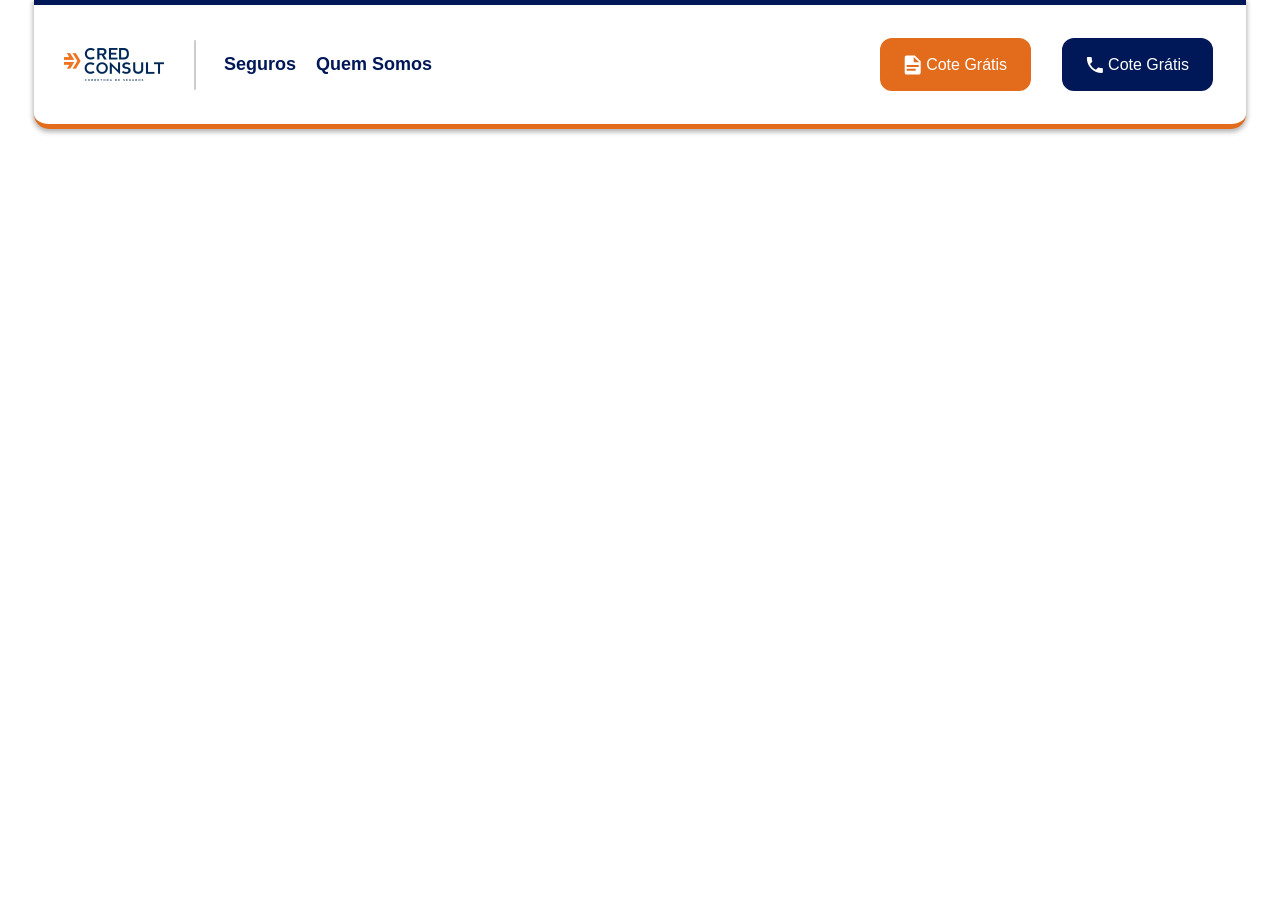
==== index.html @ 596145f2 "commit one" ====
<!DOCTYPE html>
<html lang="pt-br">

<head>
  <meta charset="UTF-8">
  <meta name="viewport" content="width=device-width, initial-scale=1.0">
  <link rel="stylesheet" href="/css/style.css">
  <title>Cred Consult</title>
</head>

<body>
  <header class="header-bg">
    <div class="header">
      <a href="./">
        <img class="header-img" src="/imagens/logotipo-credconsult-azul.png" alt="">
      </a>

      </nav aria-label="primaria">

      <ul class="header-menu">
        <li class="header-seguros"> <a href="/seguros.html">Seguros</a></li>
        <li class="header-quemsomos"><a href="/quemsomos.html">Quem Somos</a></li>
      </ul>
      <div class="botao">
        <ul>
          <li >
            <a class="icon botao1" href="/cotegratis.html"><img src="/imagens/cotegratis.svg" alt="">
            Cote Grátis</a>
          </li>
        </ul>

        <ul>
          <li >
            <a  class="icon botao2" href="/cotegratis.html"><img src="/imagens/fone.svg" alt="">Cote Grátis</a>
          </li>
        </ul>
      </div>

    </div>
    </nav>
    </div>
  </header>
</body>

</html>
---- css/style.css ----
@import "./global/global.css";
@import "./global/header.css"
/* header  */
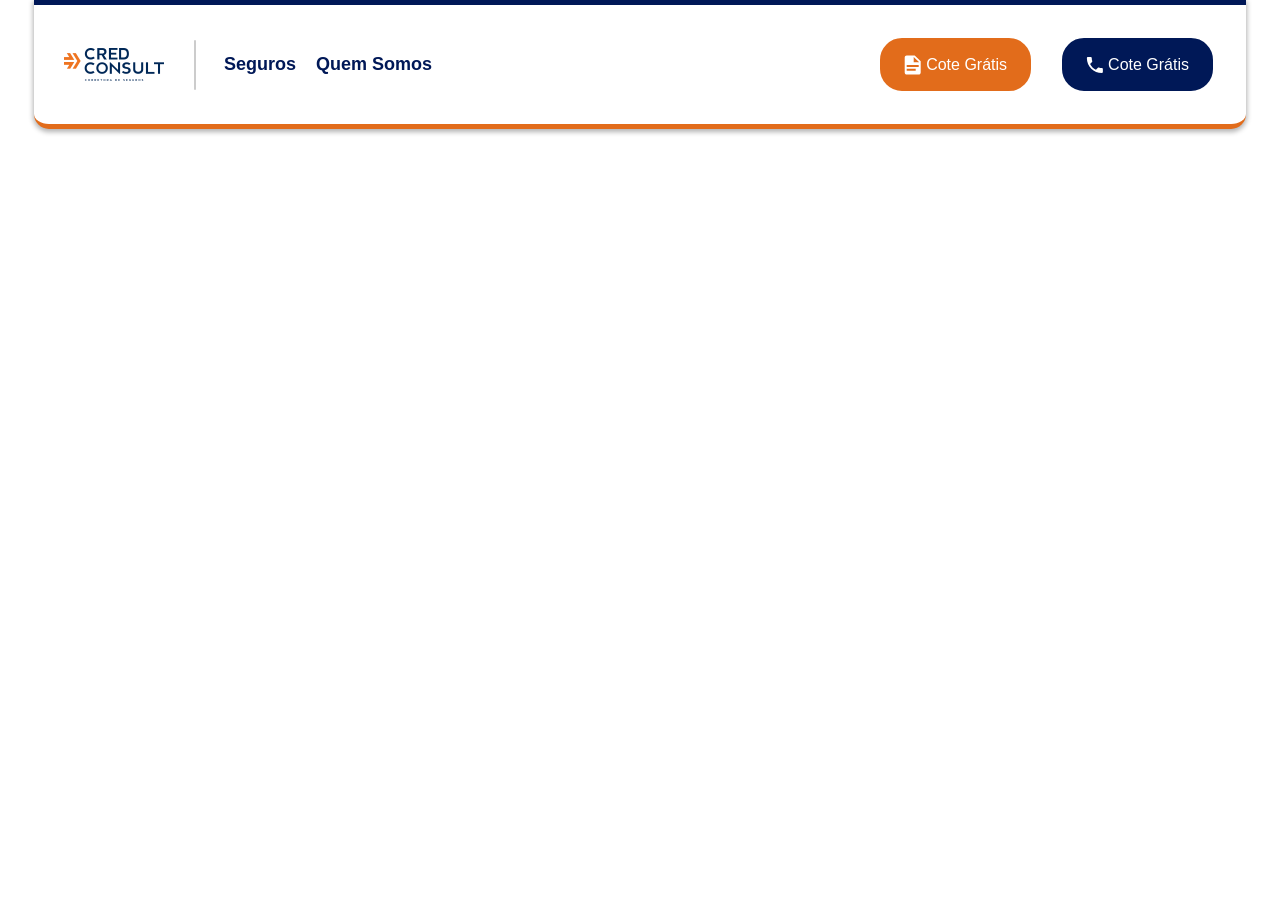
==== commit a41a4235: "commit seguros" ====
--- a/index.html
+++ b/index.html
@@ -16,7 +16,6 @@
       </a>
 
       </nav aria-label="primaria">
-
       <ul class="header-menu">
         <li class="header-seguros"> <a href="/seguros.html">Seguros</a></li>
         <li class="header-quemsomos"><a href="/quemsomos.html">Quem Somos</a></li>
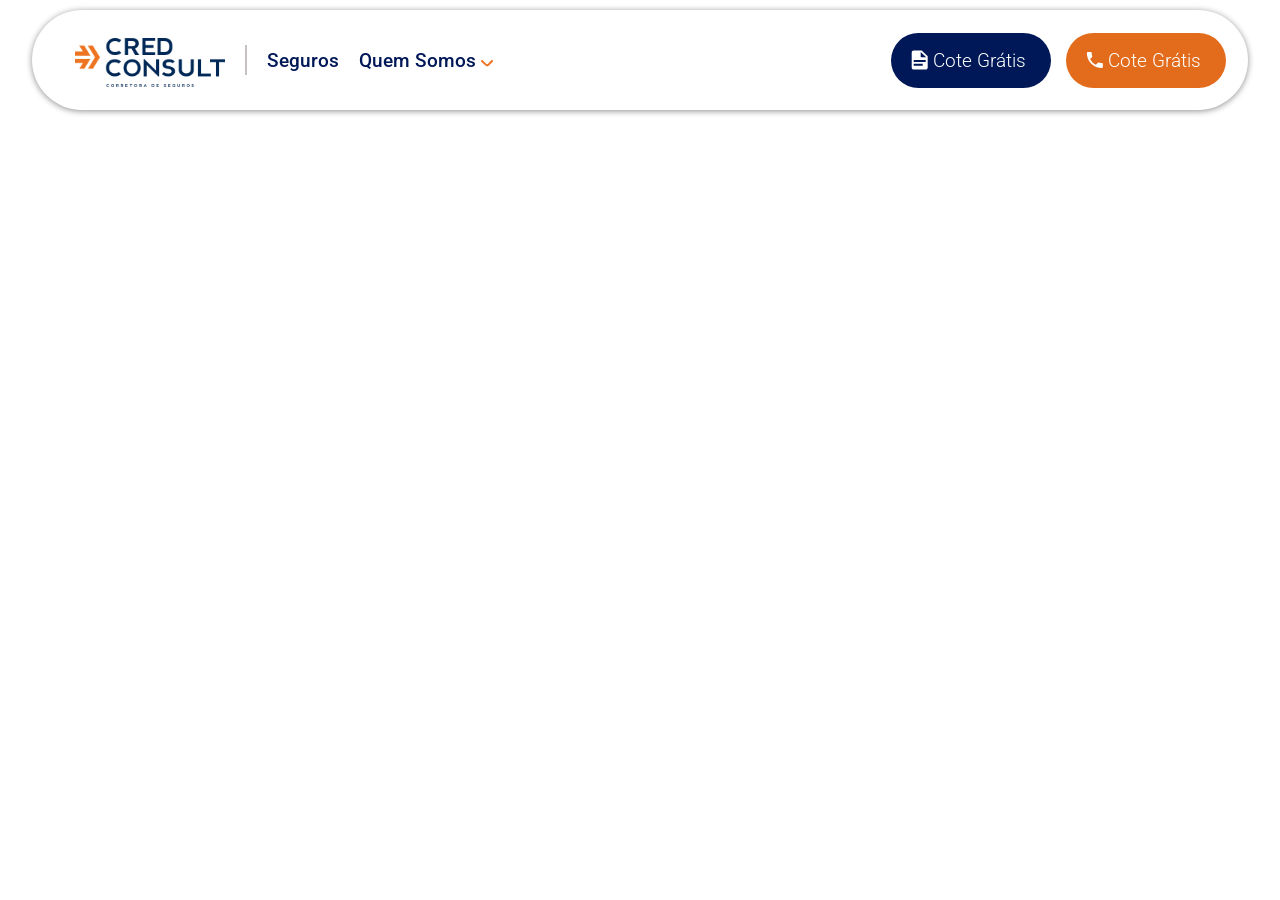
==== commit 8433ad5d: "commit seguros" ====
--- a/index.html
+++ b/index.html
@@ -10,33 +10,32 @@
 
 <body>
   <header class="header-bg">
-    <div class="header">
+    <div class="header ">
       <a href="./">
         <img class="header-img" src="/imagens/logotipo-credconsult-azul.png" alt="">
       </a>
 
-      </nav aria-label="primaria">
-      <ul class="header-menu">
+      <ul class="header-menu ">
         <li class="header-seguros"> <a href="/seguros.html">Seguros</a></li>
-        <li class="header-quemsomos"><a href="/quemsomos.html">Quem Somos</a></li>
+        <li class="header-quemsomos"><a href="/quemsomos.html">Quem Somos</a><img class="setinha_baixo" src="/imagens/setinha_baixo.svg" alt=""></li>
       </ul>
       <div class="botao">
         <ul>
-          <li >
+          <li>
             <a class="icon botao1" href="/cotegratis.html"><img src="/imagens/cotegratis.svg" alt="">
-            Cote Grátis</a>
+              Cote Grátis</a>
           </li>
         </ul>
 
         <ul>
-          <li >
-            <a  class="icon botao2" href="/cotegratis.html"><img src="/imagens/fone.svg" alt="">Cote Grátis</a>
+          <li>
+            <a class="icon botao2" href="/cotegratis.html"><img src="/imagens/fone.svg" alt="">Cote Grátis</a>
           </li>
         </ul>
       </div>
 
     </div>
-    </nav>
+
     </div>
   </header>
 </body>
--- a/css/style.css
+++ b/css/style.css
@@ -1,4 +1,9 @@
 @import "./global/global.css";
-@import "./global/header.css"
+@import "./global/header.css";
+
 /* header  */
 
+
+@import "../../projeto_seguros/util/tipografia.css";
+
+@import url('https://fonts.googleapis.com/css2?family=Poppins:ital,wght@0,100;0,200;0,300;0,400;0,500;0,600;0,700;0,800;0,900;1,100;1,200;1,300;1,400;1,500;1,600;1,700;1,800;1,900&family=Roboto:ital,wght@0,100;0,300;0,400;0,500;0,700;0,900;1,100;1,300;1,400;1,500;1,700;1,900&display=swap');
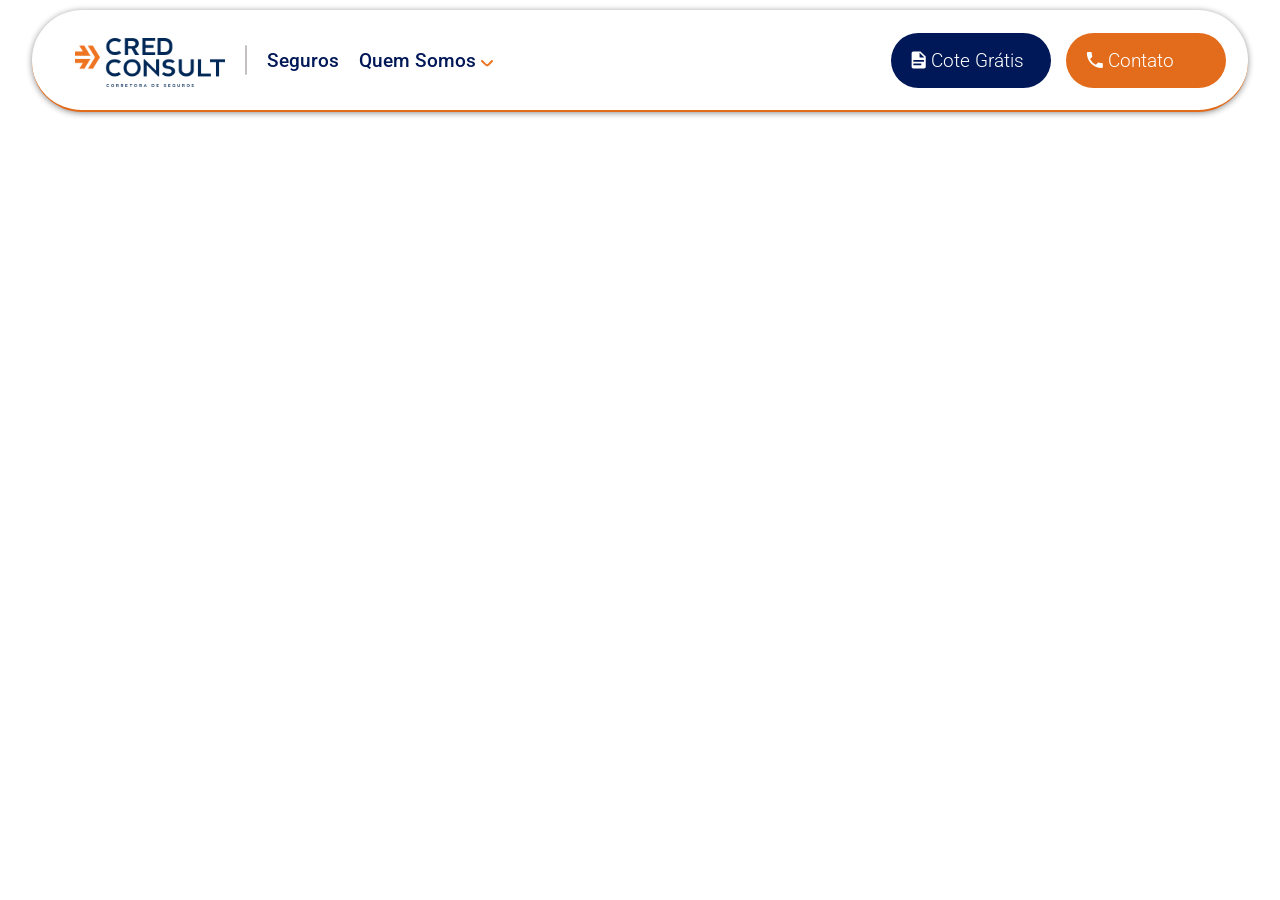
==== commit d349f0ad: "seguros commit" ====
--- a/index.html
+++ b/index.html
@@ -16,20 +16,20 @@
       </a>
 
       <ul class="header-menu ">
-        <li class="header-seguros"> <a href="/seguros.html">Seguros</a></li>
+        <li class="header-seguros"> <a class="seguro" href="/seguros.html">Seguros</a></li>
         <li class="header-quemsomos"><a href="/quemsomos.html">Quem Somos</a><img class="setinha_baixo" src="/imagens/setinha_baixo.svg" alt=""></li>
       </ul>
       <div class="botao">
         <ul>
           <li>
-            <a class="icon botao1" href="/cotegratis.html"><img src="/imagens/cotegratis.svg" alt="">
+            <a class="icon botao1" href="/cotegratis.html"><img class="cote" src="/imagens/cotegratis.svg" alt="">
               Cote Grátis</a>
           </li>
         </ul>
 
         <ul>
           <li>
-            <a class="icon botao2" href="/cotegratis.html"><img src="/imagens/fone.svg" alt="">Cote Grátis</a>
+            <a class="icon botao2" href="/cotegratis.html"><img class="fone" src="/imagens/fone.svg" alt="">Contato</a>
           </li>
         </ul>
       </div>
